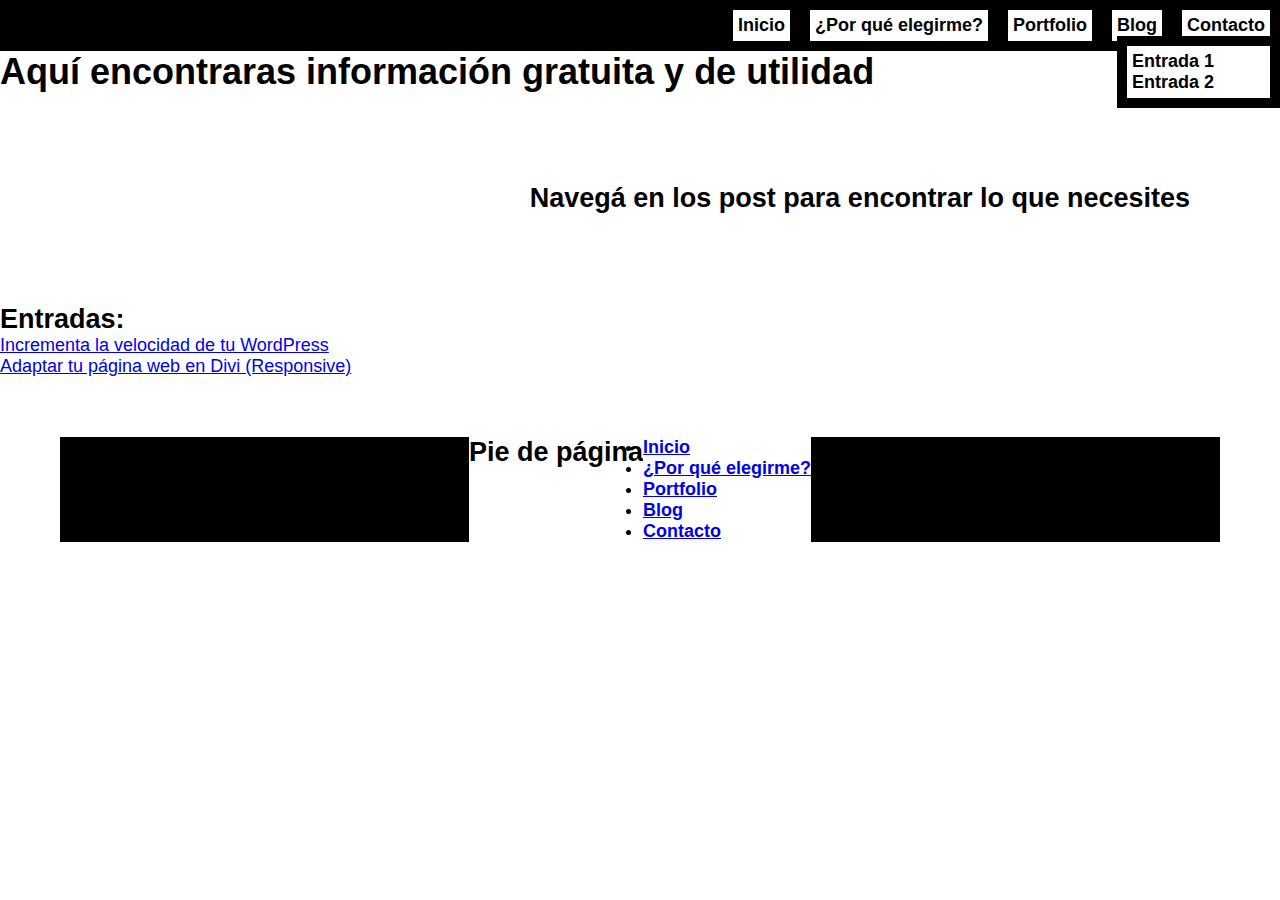
==== paginas/blog.html @ f73132fb "Actualización del proyecto" ====
<!DOCTYPE html>
<html lang="es">
<head>
    <meta charset="UTF-8">
    <meta http-equiv="X-UA-Compatible" content="IE=edge">
    <meta name="viewport" content="width=device-width, initial-scale=1.0">
    <title>Blog</title>
    <link rel="stylesheet" href="../css/style.css">
</head>
<body>
    <!--inicio header-->
    <header>
        <nav>
            <ul>
                <li class="menu1">
                     <a href="../index.html"> Inicio</a>
                 </li>
                <li>  
                    <a href="../index.html#iraelegirme"> ¿Por qué elegirme?</a>
                </li> 
                <li>
                   <a href="../paginas/portfolio.html"a> Portfolio
                 
                </li>
                <li>
                    <a href="/paginas/blog.html"> Blog</a>
                    <ul>
                        <li>
                            <a href="../paginas/entrada1.html">Entrada 1</a>
                            <a href="../paginas/entrada2.html">Entrada 2</a>
                        </li>
                    </ul>
                </li>
                <li>
                <a href="../paginas/contacto.html"> Contacto</a>
                </li>
       
            </ul>
          </nav>
     </header>
      <!--fin header-->
    
    <h1> Aquí encontraras información gratuita y de utilidad </h1>
    <main>
        <H2>Navegá en los post para encontrar lo que necesites</H2>
    </main>
    <div>
    <h2>Entradas:</h2>
<ul>
    <li>
        <a href="/Agustinmata.com/paginas/blog/entrada1.html"> Incrementa la velocidad de tu WordPress</a>
    </li>
    <li>
        <a href="/Agustinmata.com/paginas/blog/entrada2.html"> Adaptar tu página web en Divi (Responsive)</a>
    </li>
</ul>
    </div>
    <footer>
        <h2>Pie de página</h2>
        <ul>
            <li>
                <a href="../index.html"> Inicio</a>
             </li>
            <li>  
                <a href="/Agustinmata.com/index.html#iraelegirme"> ¿Por qué elegirme?</a>
            </li> 
            <li>
               <a href="../paginas/Portfolio.html"target="_blank"a> Portfolio
             
            </li>
            <li>
                <a href="../paginas/blog/blog.html"> Blog</a>
            </li>
            <li>
            <a href="../paginas/contacto.html"> Contacto</a>
            </li>
    
   
        </ul>
     </footer>
</body>
</html>
---- css/style.css ----
* {
    margin: 0;
    padding: 0;
    box-sizing: border-box;
    background-color: white
}

body {
    font-family: 'Montserrat', sans-serif;
    font-size: large;
}

header {
    position: sticky;
    top: 0px;
}

header nav ul {
    background-color: black;
}

.nav_ul-li {
    color: aqua;
}

/*En este documento utilizare la metodología Camelcase */
/* Indicaciones para el menú, hice submenus*/
ul ul {
    position: absolute;
    display: none;
}

ul ul li {
    display: block
}

ul li:hover ul {
    display: block
}

header nav ul li a {

    text-decoration: none;
    color: black;
    font-weight: bold;
}


nav {
    background-color: black;
    color: #ddaa2c;
}

nav ul {
    display: flex;
    justify-content: right;
    list-style: none;
}

nav ul li {
    padding: 5px;
    margin: 10px;
}

main {
    display: flex;
    margin: 90px;
    text-align: start;
    justify-content: end;
    color: black;
    background-color: white;

}

button {
    display: flex;
    background-color: #ddaa2c;
    border-radius: 80px;
    border-color: #ddaa2c;
    right: 30px;
    margin: 50px;
    margin-left: 140px;
}

#titulos {
    display: inline;

}

body main img {
    max-width: 500px;
    max-height: 500px;
    border-radius: 100px;

}


.contenedor {

    padding: 10px;
    display: flex;
    flex-wrap: wrap;
    width: 90%;
    max-width: 1000px;
    margin: auto;
    overflow: hidden;

}

/*Para una mejor organización de las secciones utilizare Camelcase, aunque
agregando como comentario la enumeración de la sección*/
/*seccion 1*/
.body_div--div {
    border-top: solid 2px;
    border-bottom: solid 2px;
    border-radius: 90px;
    display: inline;
    flex-wrap: wrap;
    margin: 100px;
    padding: 60px;
    font-weight: bold;
    font-size: large;


}

div h3 {
    text-align: center;
}

div p {
    margin: 50px;
    text-align: center;
}

div ol {
    display: flex;
    flex-wrap: wrap;
    margin: 60px;
    padding: 0px;


}

.titulos {
    color: black;
    font-size: 20px;
    text-align: left;
}

/*seccion 2*/
.body_div--div2 {
    display: inline;
    flex-wrap: wrap;
    margin: 100px;
    padding: 80px;
    text-align: center;
    font-weight: bolder;

}

.h2seccion2 {
    margin-bottom: 50px;
}

/*seccion 3*/
.body_div--div3 {

    color: black;
    display: inline;
    flex-wrap: wrap;
    font-weight: bolder;
    margin: 80px;
    padding: 90px;
    text-align: center;
    font-weight: bolder;

}

#botonseccion3 {
    justify-content: center;
    margin-left: 335px;
    border-top: solid 5px;
    border-bottom: solid 5px;
    border-left: solid 5px;
    border-right: solid 5px;


}

/*seccion 4*/

.body_div--div4 {
    flex-direction: column;
    color: black;
    flex-wrap: wrap;
    font-weight: bolder;
    margin: 10px;
    padding: 30px;
    text-align: center;
    font-weight: bolder;
}

.videoclientea {
    margin: 60px;
}

footer {
    background-color: black;
    text-decoration: none;
    color: black;
    font-weight: bold;
    margin: 60px;
    display: flex;
    flex-wrap: wrap;
    justify-content: center;
}

.footer {
    text-align: right;
}

footer h4 {
    text-align: center;
    padding: 40px;
}

.body_div-ul {
    display: flex;

    height: 70px;
    flex-wrap: wrap;
}

ul li img {
    margin-bottom: px;

}

.mainprincipal{
    display: block;
    margin: 2rem;
    padding: 1rem;
    

    
}

@media only screen and (min-width:600px){
    .titulos{
        display: block;
        margin: 6rem;
        padding: 1rem;
        }
       .divimagenes{
           display: flex;
           margin: 6rem;
        padding: 1rem;
       } 

    /*main{
        display: grid;
        grid-template-areas: 
        "titulo1"
        "titulo2"
        "imagenizquierda" 
        "imagenderecha";
    }
    .titulo1{
        grid-area: titulo1;
    }
    
    .titulo2{
        grid-area: titulo2;
    }
    
    .imagen1{
        grid-area: imagenizquierda;
        border-radius: 0px;
    }
    
    .imagen2{
        grid-area: imagenderecha;
        border-radius: 0px;
    }*/
}

@media only screen and (min-width:1200px){
    .titulos{
        display: block;
        margin: 6rem;
        padding: 1rem;
        justify-content: center;
        text-align: center;
        }
       .divimagenes{
           display: flex;
           margin: 6rem;
        padding: 1rem;
        justify-content: center;
        text-align: center;
       } 
}

.imagen1{
    width: 60%;
    animation-name: girar;
    animation-iteration-count: infinite;
    animation-duration: 60s;
}

@keyframes girar{
    from{
        transform: rotate(0);
    }
    to{
        transform: rotate(90deg);
    }
}

.imagen2{
    width: 60%;
    animation-name: girar;
    animation-iteration-count: infinite;
    animation-duration: 60s;
}

@keyframes girar{
    from{
        transform: rotate(0);
    }
    to{
        transform: rotate(90deg);
    }
}
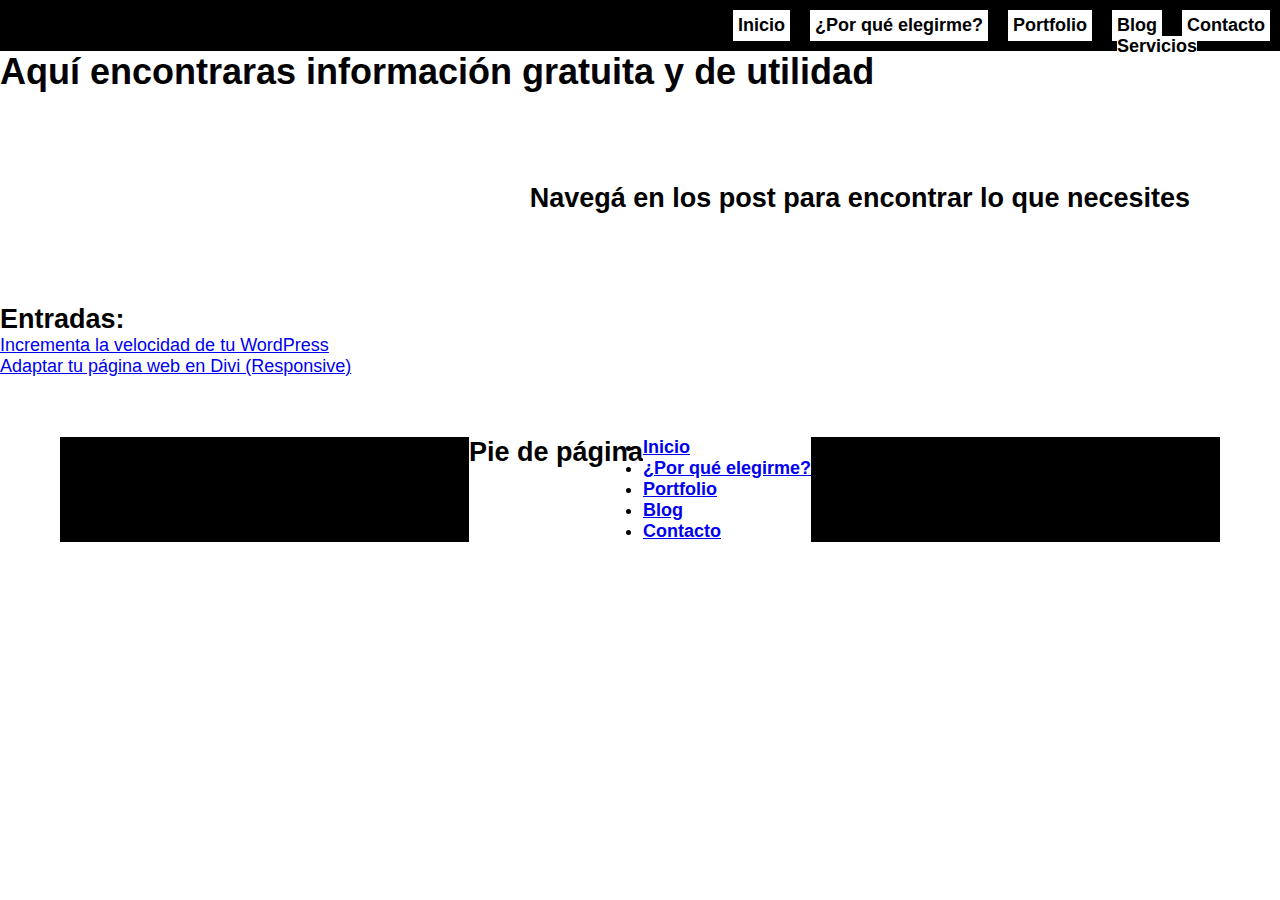
==== commit c93081ea: "Nueva actualización" ====
--- a/paginas/blog.html
+++ b/paginas/blog.html
@@ -25,10 +25,7 @@
                 <li>
                     <a href="/paginas/blog.html"> Blog</a>
                     <ul>
-                        <li>
-                            <a href="../paginas/entrada1.html">Entrada 1</a>
-                            <a href="../paginas/entrada2.html">Entrada 2</a>
-                        </li>
+                        <a href="../paginas/servicios.html"> Servicios</a>
                     </ul>
                 </li>
                 <li>
